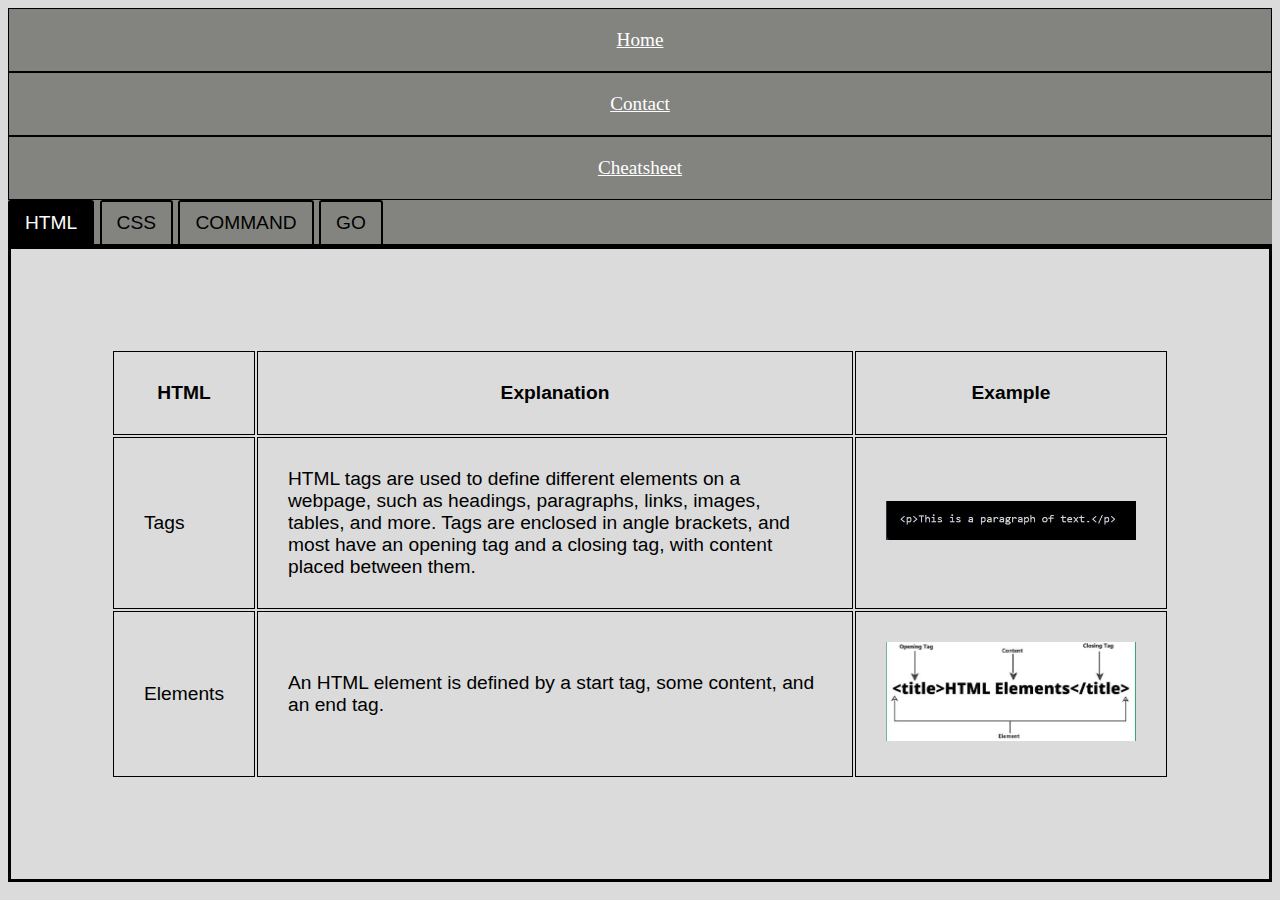
==== cheatsheet.html @ d6682b57 "dd" ====
<!DOCTYPE html>
<html>

<head>
    <link rel="stylesheet" href="main.css">
    <style>
        .image {
            width: 250px;
        }

        table,
        th,
        td {
            border: 1px solid black;
            padding: 30px;
            margin: 0;
        }

        .tabs {
            list-style: none;
            position: relative;
            margin: 0;
            padding: 0;
            width: 100%;
            font-family: sans-serif
        }

        .tabs li {
            display: inline-block;
        }

        .tabs input[type="radio"] {
            display: none;
        }

        .tabs label {
            display: block;
            cursor: pointer;
            padding: 10px 15px;
            border: 2px solid black;
            border-bottom: 0;
            border-radius: 3px 3px 0 0;
        }

        .tabs .tab-panel {
            display: none;
            overflow: hidden;
            width: 100%;
            position: absolute;
            left: 0;
            border-top: 2px solid black;
        }

        .tabs [id^="tab"]:checked+label {
            background-color: black;
            color: #fff;
        }

        .tabs [id^="tab"]:checked~[id^="tab-panel"] {
            display: block;
        }

        .move {
            padding: 100px;
            border: solid;
        }
    </style>

<body>
    <div>
        <ul>
            <li><a href="index.html">Home</a></li>
            <li><a href="contact.html">Contact</a></li>
            <li><a href="cheatsheet.html">Cheatsheet</a></li>
        </ul>
    </div>
    <ul class="tabs">

        <li>
            <input id="tab1" type="radio" name="tabs" checked />
            <label for="tab1">HTML</label>
            <div id="tab-panel1" class="tab-panel">
                <table class="move">
                    <tr>
                        <th>HTML</th>
                        <th>Explanation</th>
                        <th>Example</th>
                    </tr>
                    <tr>
                        <td>Tags</td>
                        <td>HTML tags are used to define different elements on a webpage, such as headings, paragraphs,
                            links, images, tables, and more. Tags are enclosed in angle brackets, and most have an
                            opening tag and a closing tag, with content placed between them.
                        <td>
                            <img src="/images/tags.JPG" alt="image not available" class="image">
                        </td>
                    </tr>
                    <tr>
                        <td>Elements</td>
                        <td>An HTML element is defined by a start tag, some content, and an end tag.
                        </td>
                        <td>
                            <img src="/images/element.JPG" alt="image not available" class="image">
                        </td>
                    </tr>
                </table>
            </div>
        </li>
        <li>
            <input id="tab2" type="radio" name="tabs" />
            <label for="tab2">CSS</label>
            <div id="tab-panel2" class="tab-panel">
                <table class="move">
                    <tr>
                        <th>CSS</th>
                        <th>Explanation</th>
                        <th>Example</th>
                    </tr>
                    <tr>
                        <td>Margins</td>
                        <td>Margins are used to create space around elements, outside of any defined borders.</td>
                        <td>p {
                            margin-top: 100px;
                            margin-bottom: 100px;
                            margin-right: 150px;
                            margin-left: 80px;
                            }</td>
                    </tr>
                    <tr>
                        <td>Text Indentation</td>
                        <td>The text-indent property is used to specify the indentation of the first line of a text:
                        </td>
                        <td>p {
                            text-indent: 50px;
                            }</td>
                    </tr>
                </table>
            </div>
        </li>
        <li>
            <input id="tab3" type="radio" name="tabs" />
            <label for="tab3">COMMAND</label>
            <div id="tab-panel3" class="tab-panel">
                <table class="move">
                    <tr>
                        <th>Command</th>
                        <th>Explanation</th>
                    </tr>
                    <tr>
                        <td>md</td>
                        <td>makes new directory</td>
                    </tr>
                    <tr>
                        <td>cd</td>
                        <td>changes directory</td>
                    </tr>
                    <tr>
                        <td>cd</td>
                        <td>changes directory, used to change the current working directory to a different directory.
                        </td>
                    </tr>
                    <tr>
                        <td>dir</td>
                        <td>lists files and subfolders</td>
                    </tr>
                    <tr>
                        <td>open file in vs code </td>
                        <td>code .</td>
                    </tr>




                </table>
            </div>
        </li>
        <li>
            <input id="tab4" type="radio" name="tabs" />
            <label for="tab4">GO</label>
            <div id="tab-panel4" class="tab-panel">
                <table class="move">
                    <tr>
                        <th>GO</th>
                        <th>Explanation</th>
                        <th>Example</th>
                    </tr>
                    <tr>
                        <td>Declaring and assigning variables</td>
                        <td>A variable is used to store information. A variable can store different types,
                            including integers and strings. A variable can be declared using the keyword var followed by
                            the name of the variable
                            and type. An = sign is then followed to assign the variable a value. The short assignment
                            operator (:=) is used to both declare and assign a variable.
                        </td>
                        <td> <img src="/images/D&A.JPG" alt="Image not available" class="image">
                        </td>
                    </tr>
                    <tr>
                        <td>if/else statements</td>
                        <td>An if statement lets you run a piece of code only if a certain condition is true. The else
                            statement is used to specify a block of code to be executed if the condition is false. In
                            the example, the variable num has a value of 3. The if statement states if the variable num
                            is greater than 5 then print "the number is greater than 5", if the if statement is false in
                            which case it is it'll print the "the number is less than or equal to 5".
                        </td>
                        <td>
                            <img src="/images/Capture.JPG" alt="Image not available" class="image">
                        </td>
                    </tr>
                    <tr>
                        <td>Loops</td>
                        <td>
                            The for loop loops through a block of code a specified number of times. Each execution of a
                            loop is called an iteration. In the example, the loop runs five times and initialises a
                            variable i to 0, which sets the start value to 0. The loop checks whether i is less than 5
                            and prints the current value of i using the fmt.Println() function. After each iteration,
                            the loop increments i by 1. Once i is equal to 5, the loop stops executing and the program
                            ends. Output - Prints numbers 0-4

                        </td>
                        <td><img src="/images/loop.JPG" alt="Image not available" class="image"></td>

                    </tr>
                    <tr>
                        <td>Functions</td>
                        <td>
                            In the example, we create a function named "funcName()". The opening curly brace ( { )
                            indicates the beginning of the function code,
                            and the closing curly brace ( } ) indicates the end of the function. The function outputs
                            "Hi!".
                            To call the function, just write its name within the main function followed by two
                            parentheses ()
                        </td>
                        <td><img src="/images/function.JPG" alt="Image not available" class="image"></td>

                    </tr>
                    <tr>
                        <td>Go mod init command</td>
                        <td>
                            go mod init command creates a new module for your Go project and sets up a file called
                            go.mod that keeps track of all the files needed for your project.
                        </td>
                        <td></td>
                    </tr>
                    <tr>
                        <td>How to run Go code</td>
                        <td>
                            Using the go run command followed by the go file
                        </td>
                        <td>go run main.go</td>
                    </tr>
                </table>
            </div>
        </li>
    </ul>
</body>

</html>
---- main.css ----
body {
    background-color: rgb(219, 219, 219);
}

ul {
    list-style-type: none;
    padding: 0;
    margin: 0;
    font-size: larger;
    background-color: #838480;
}

li a {
    display: block;
    color: white;
    text-align: center;
    padding: 20px 16px;
    border: 1px solid #000000;
}
.contact {
    border-style: groove;
    padding: 20px;
    text-align: center;

}
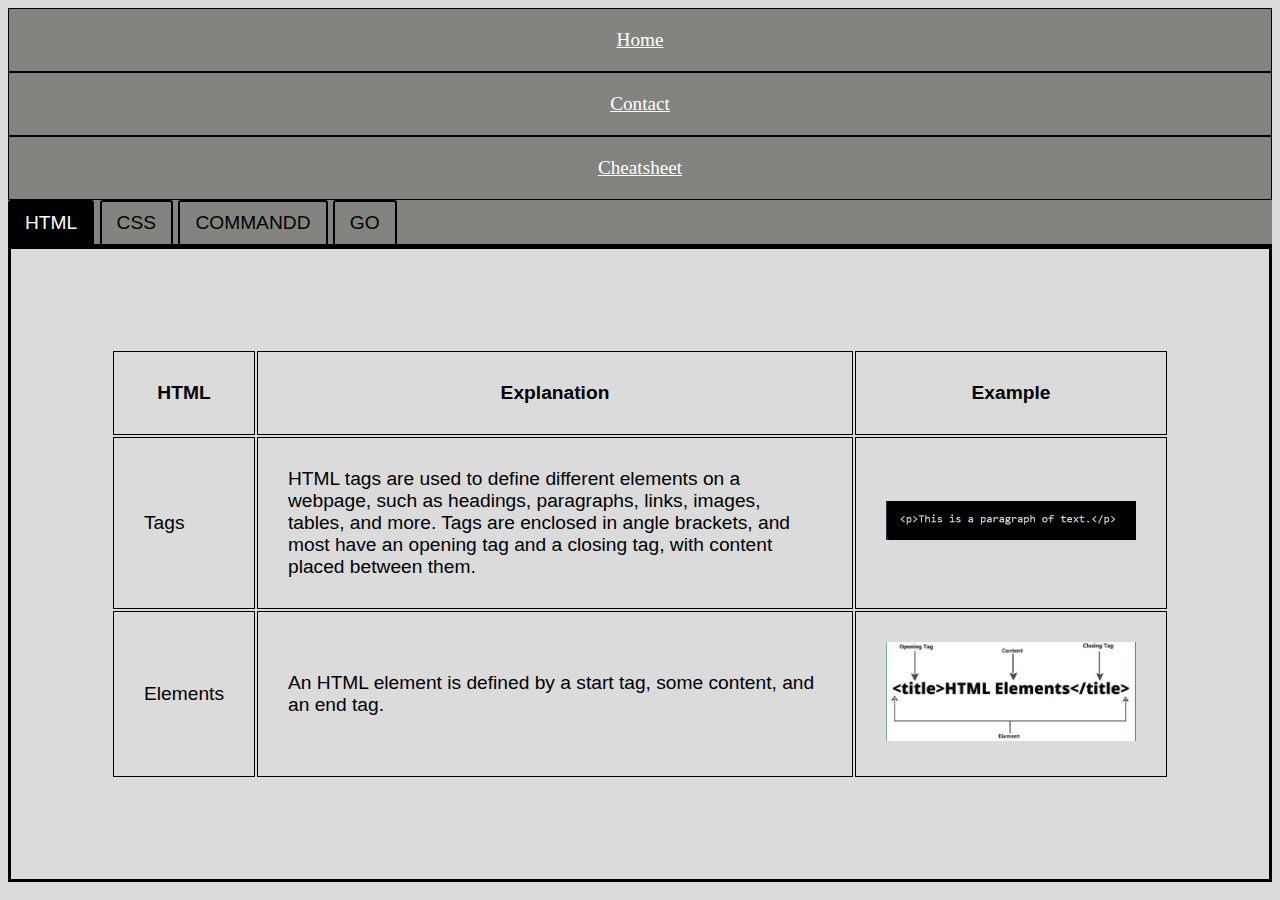
==== commit 1253af66: "ee" ====
--- a/cheatsheet.html
+++ b/cheatsheet.html
@@ -64,6 +64,7 @@
             padding: 100px;
             border: solid;
         }
+
     </style>
 
 <body>
@@ -114,17 +115,15 @@
                     <tr>
                         <th>CSS</th>
                         <th>Explanation</th>
-                        <th>Example</th>
-                    </tr>
-                    <tr>
-                        <td>Margins</td>
-                        <td>Margins are used to create space around elements, outside of any defined borders.</td>
-                        <td>p {
-                            margin-top: 100px;
-                            margin-bottom: 100px;
-                            margin-right: 150px;
-                            margin-left: 80px;
-                            }</td>
+                        <th>Example!</th>
+                    </tr>
+                    <tr>
+                        <td>Selectors</td>
+                        <td>Selects HTML elements, using the element name.
+                            In the example h1 elements on the page will be coloured red
+                        <td>
+                            <img src="/images/h1.JPG" alt="image not available" class="image">
+                        </td>
                     </tr>
                     <tr>
                         <td>Text Indentation</td>
@@ -139,7 +138,7 @@
         </li>
         <li>
             <input id="tab3" type="radio" name="tabs" />
-            <label for="tab3">COMMAND</label>
+            <label for="tab3">COMMANDD</label>
             <div id="tab-panel3" class="tab-panel">
                 <table class="move">
                     <tr>
@@ -152,20 +151,16 @@
                     </tr>
                     <tr>
                         <td>cd</td>
-                        <td>changes directory</td>
-                    </tr>
-                    <tr>
-                        <td>cd</td>
-                        <td>changes directory, used to change the current working directory to a different directory.
+                        <td>Used to change the current working directory to a different directory.
                         </td>
                     </tr>
                     <tr>
                         <td>dir</td>
-                        <td>lists files and subfolders</td>
-                    </tr>
-                    <tr>
-                        <td>open file in vs code </td>
+                        <td>Lists files and subfolders</td>
+                    </tr>
+                    <tr>
                         <td>code .</td>
+                        <td>open file in vs code</td>
                     </tr>
 
 
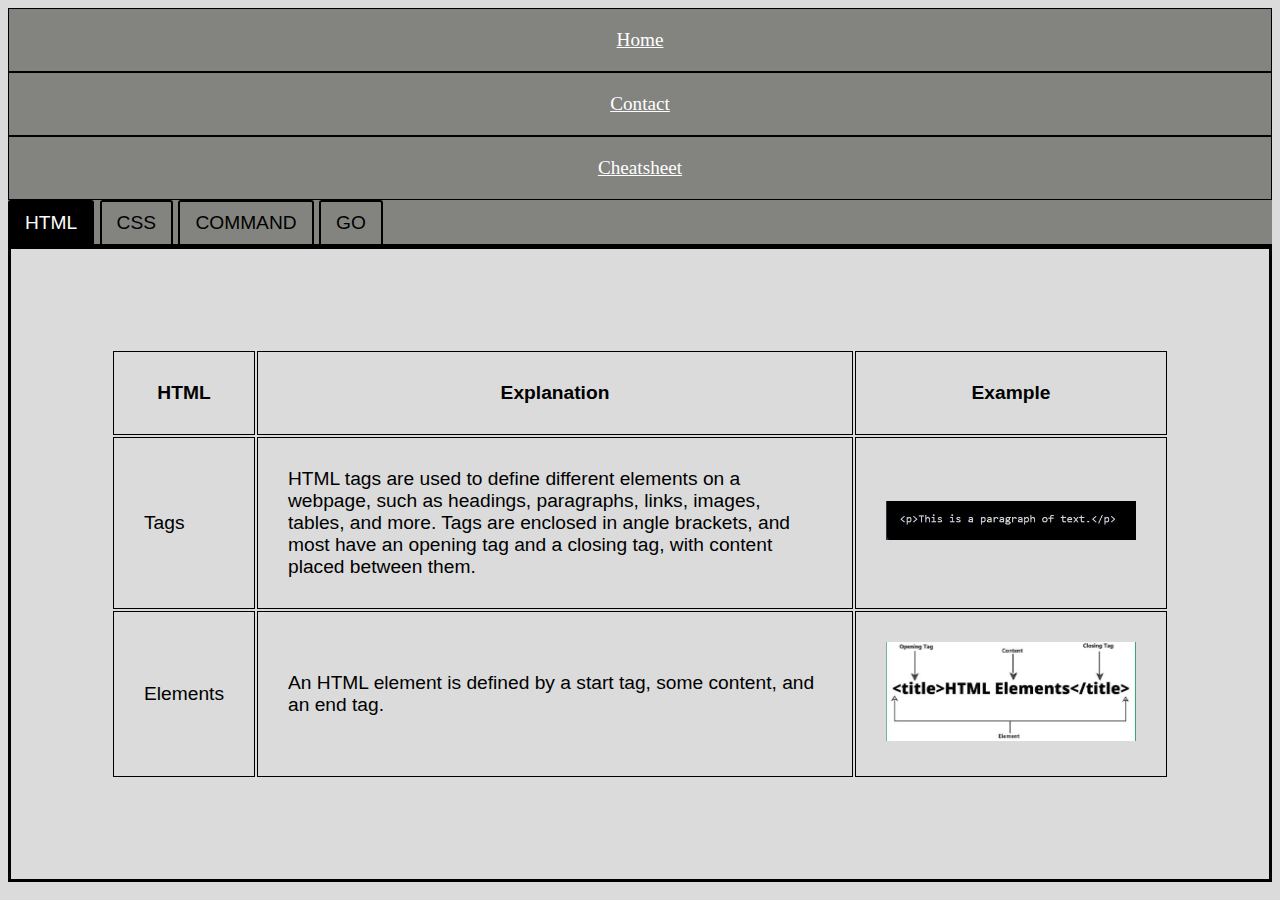
==== commit 485cb1a1: "www" ====
--- a/cheatsheet.html
+++ b/cheatsheet.html
@@ -64,7 +64,6 @@
             padding: 100px;
             border: solid;
         }
-
     </style>
 
 <body>
@@ -115,7 +114,7 @@
                     <tr>
                         <th>CSS</th>
                         <th>Explanation</th>
-                        <th>Example!</th>
+                        <th>Example</th>
                     </tr>
                     <tr>
                         <td>Selectors</td>
@@ -126,19 +125,17 @@
                         </td>
                     </tr>
                     <tr>
-                        <td>Text Indentation</td>
-                        <td>The text-indent property is used to specify the indentation of the first line of a text:
-                        </td>
-                        <td>p {
-                            text-indent: 50px;
-                            }</td>
+                        <td>Padding</td>
+                        <td>padding is used to create space around an element's content, inside the element's border.
+                        </td>
+                        <td></td>
                     </tr>
                 </table>
             </div>
         </li>
         <li>
             <input id="tab3" type="radio" name="tabs" />
-            <label for="tab3">COMMANDD</label>
+            <label for="tab3">COMMAND</label>
             <div id="tab-panel3" class="tab-panel">
                 <table class="move">
                     <tr>
@@ -147,7 +144,7 @@
                     </tr>
                     <tr>
                         <td>md</td>
-                        <td>makes new directory</td>
+                        <td>Makes new directory</td>
                     </tr>
                     <tr>
                         <td>cd</td>
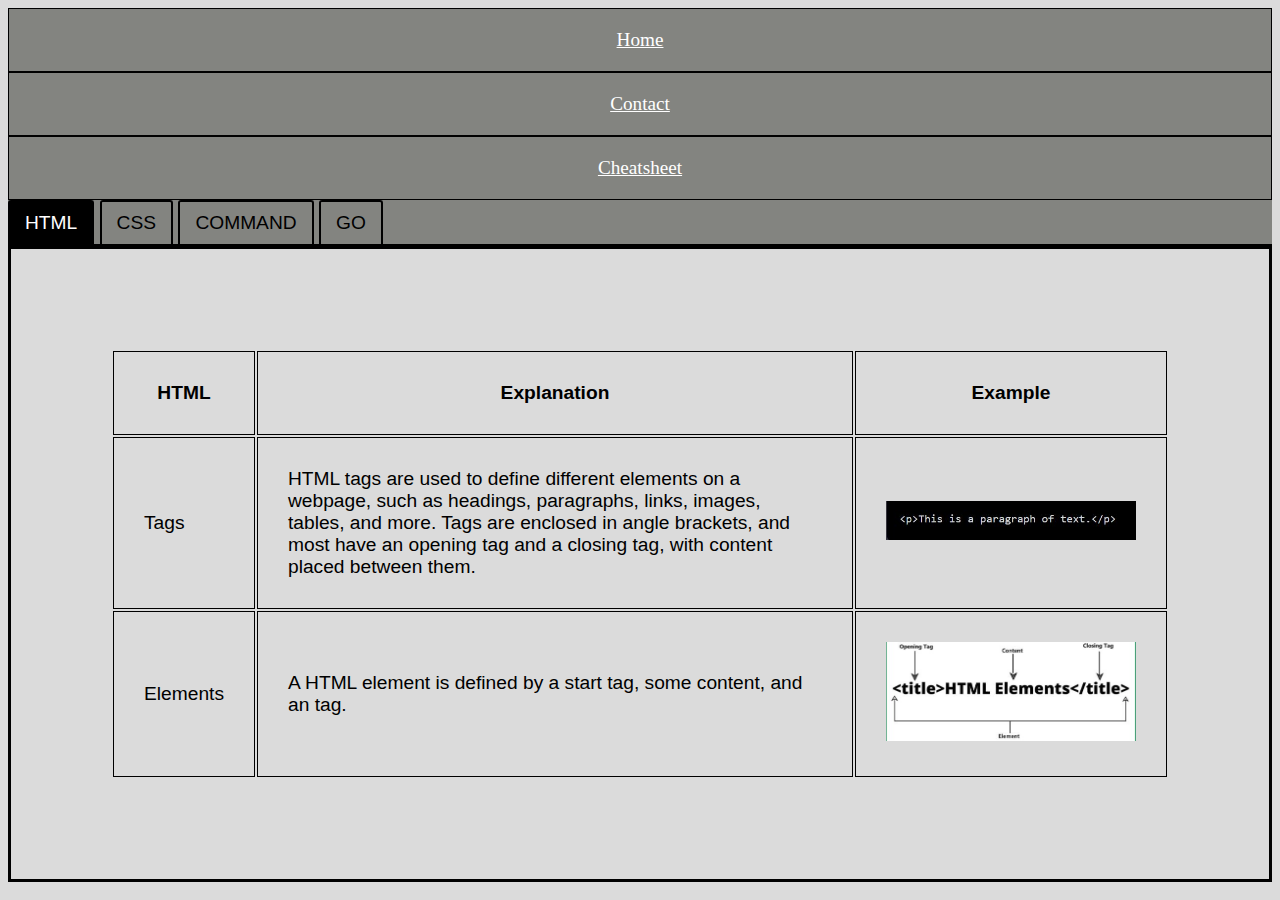
==== commit f116028a: "ee" ====
--- a/cheatsheet.html
+++ b/cheatsheet.html
@@ -97,7 +97,7 @@
                     </tr>
                     <tr>
                         <td>Elements</td>
-                        <td>An HTML element is defined by a start tag, some content, and an end tag.
+                        <td>A HTML element is defined by a start tag, some content, and an tag.
                         </td>
                         <td>
                             <img src="/images/element.JPG" alt="image not available" class="image">
@@ -128,7 +128,21 @@
                         <td>Padding</td>
                         <td>padding is used to create space around an element's content, inside the element's border.
                         </td>
-                        <td></td>
+                    <tr>
+                        <td>External CSS</td>
+                        <td>Used to link your web pages to an external file. File must end in .css
+                        </td>
+                        <td> <img src="/images/stryle.JPG" alt="image not available" class="image"></td>
+
+                    </tr>
+                    <tr>
+                        <td>Internal CSS</td>
+                        <td>Internal CSS is a method of adding CSS styles to an HTML document. With internal CSS, you
+                            include the CSS code within the HTML file, within the
+                            head section of the document.
+                        </td>
+                        <td> <img src="/images/internal.JPG" alt="image not available" class="image"></td>
+
                     </tr>
                 </table>
             </div>
